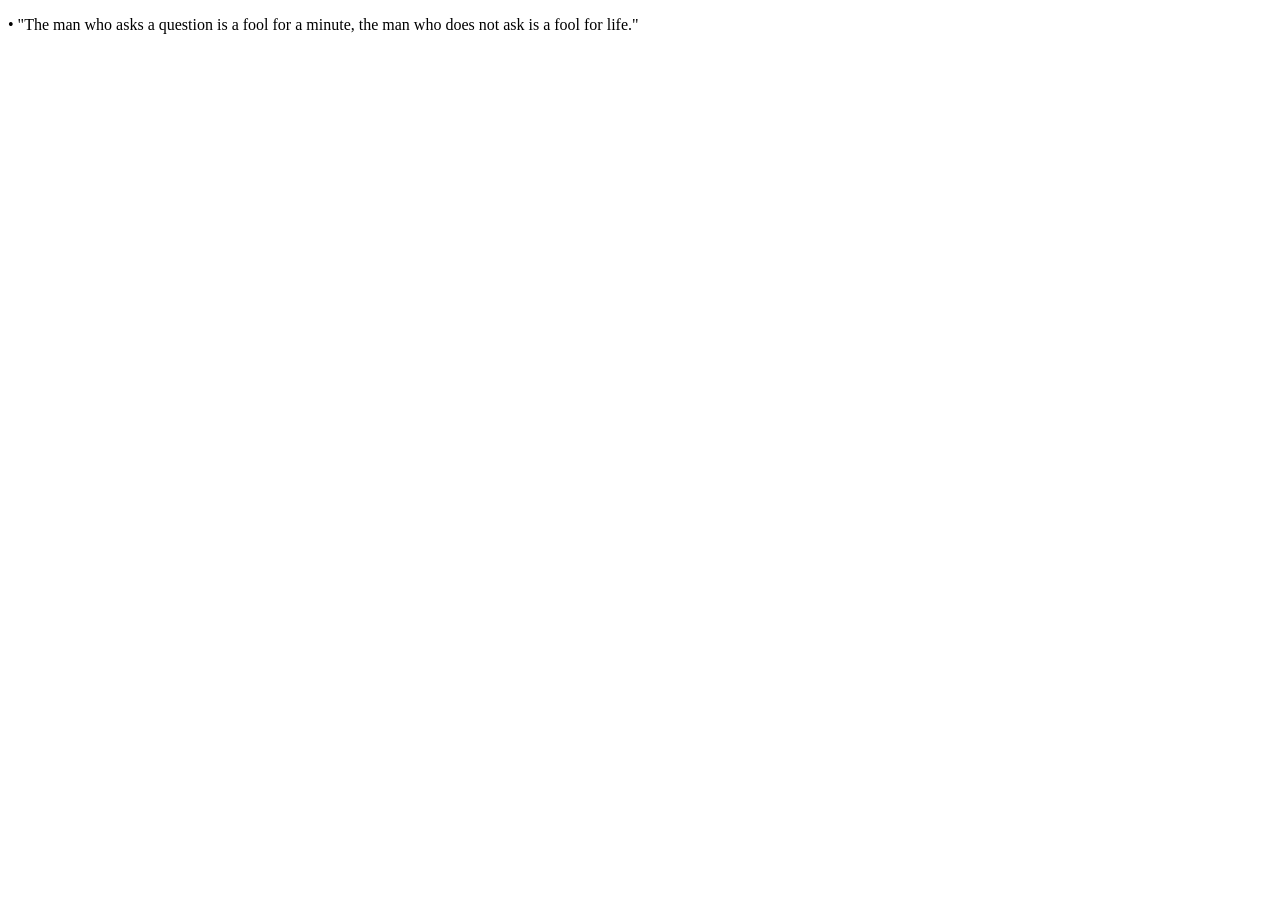
==== Citations-Confucius.html @ 07189c77 "cuh" ====
<!DOCTYPE html>
<html lang="en">
<head>
	<meta charset="UTF-8">
	<meta name="viewport" content="width=device-width, initial-scale=1.0">
	<title>Document</title>
</head>
<body>
	<p>• "The man who asks a question is a fool for a minute, the man who does not ask is a fool for life."
</p>
</body>
</html>
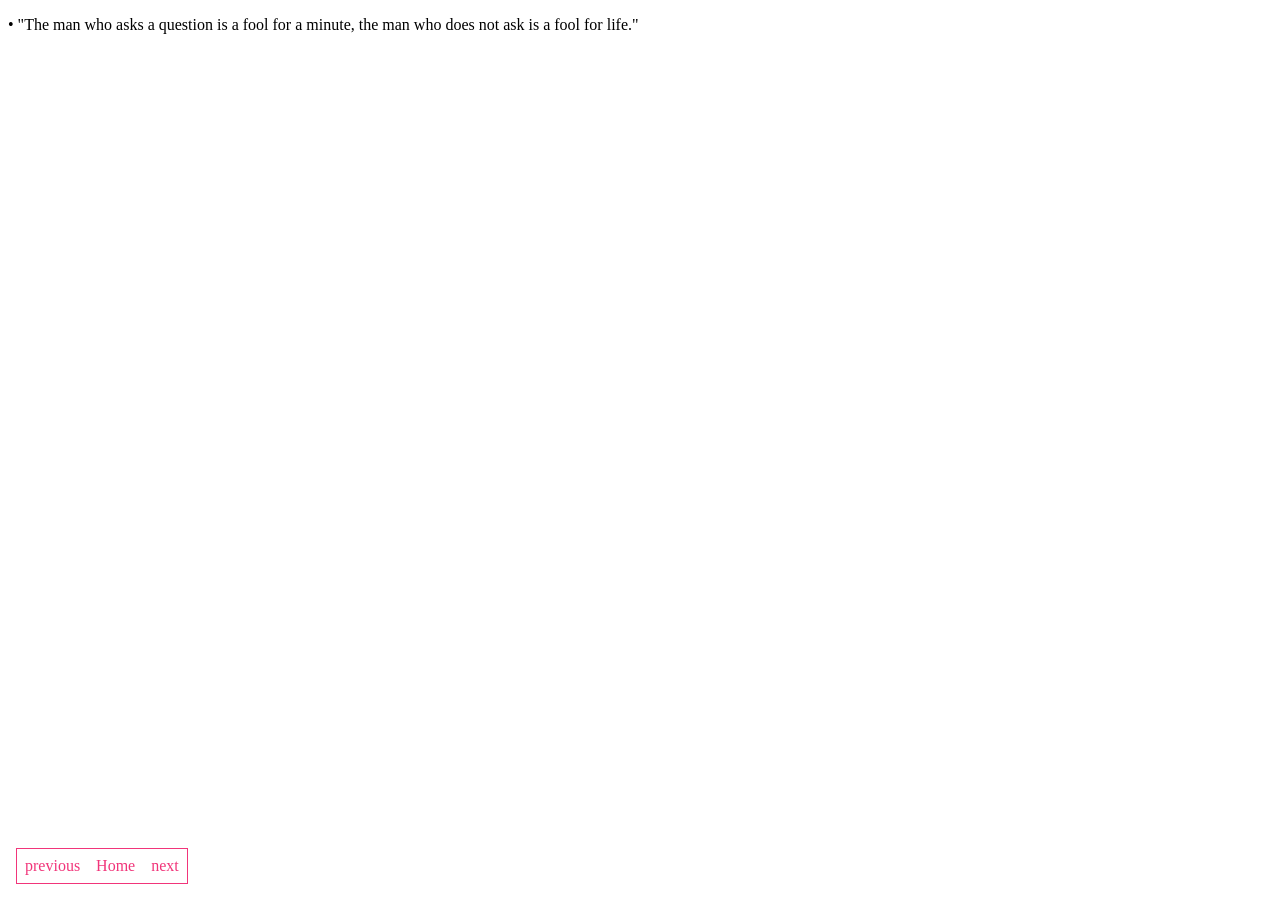
==== commit cbc7fbd4: "Almost dune" ====
--- a/Citations-Confucius.html
+++ b/Citations-Confucius.html
@@ -7,6 +7,14 @@
 </head>
 <body>
 	<p>• "The man who asks a question is a fool for a minute, the man who does not ask is a fool for life."
+		    <!-- Navigation -->
+<link rel="stylesheet" href="nav.css">
+    <nav id="panel">
+        <a href="Citations-Camus.html">previous</a>
+        <a href="Index.html">Home</a>
+        <a href="Citations-Khalil.html">next</a>
+    </nav>
+    <!-- Navigation -->
 </p>
 </body>
 </html>
--- a/nav.css
+++ b/nav.css
@@ -0,0 +1,23 @@
+nav#panel{
+	border: 1px solid #f1357a;
+	background: #FFF9;
+	max-width: max-content;
+	position: fixed;
+	bottom: 1rem;
+	left: 1rem;
+	display: flex;
+}
+nav#panel a {
+	color: inherit;
+	color: #f1357a;
+	text-decoration: none;
+	padding: 0.5rem;
+}
+nav#panel a:hover{
+	background-color: #f1357a;
+	color: azure;
+}
+nav#panel a:visited{
+	text-decoration: line-through;
+	color: aquamarine;
+}
